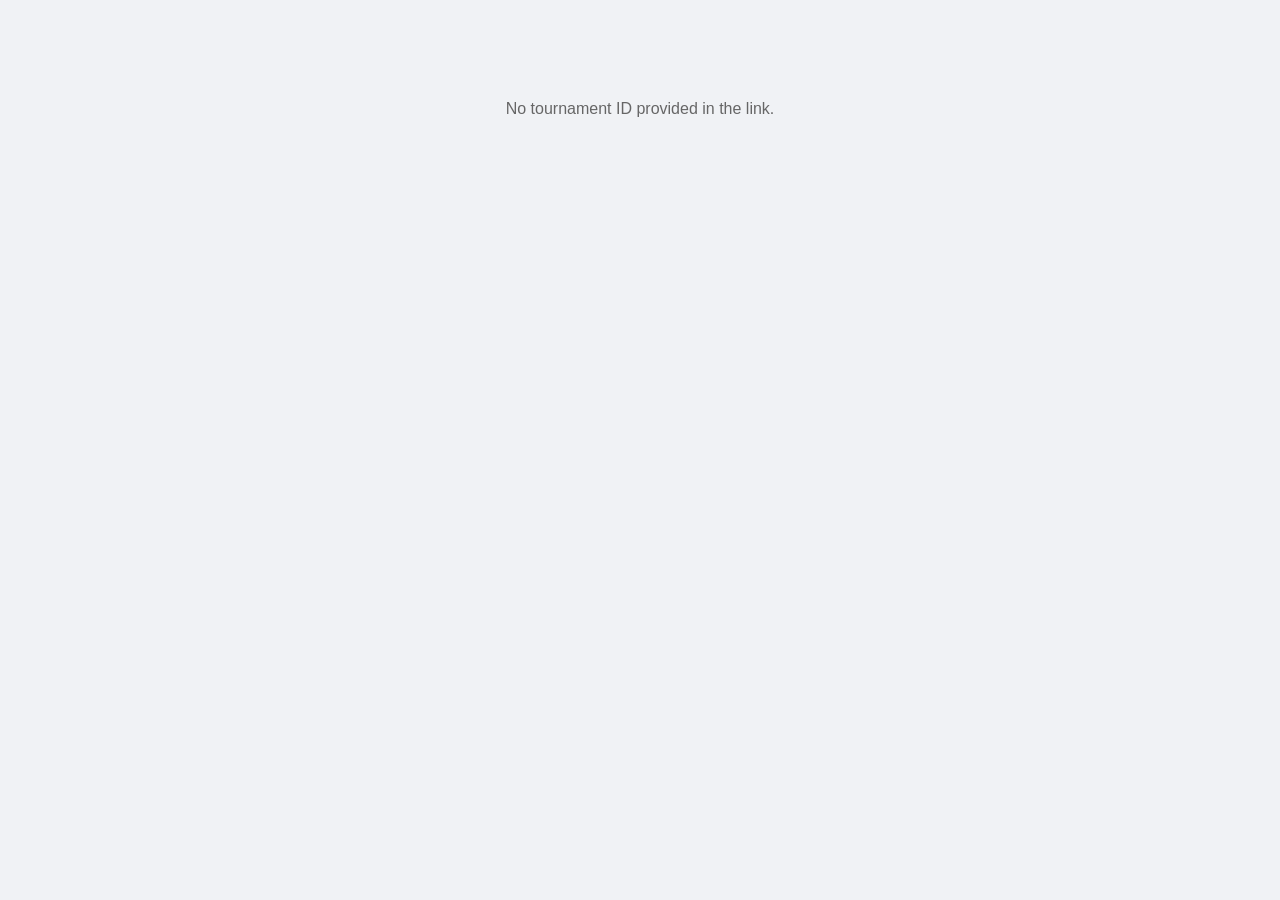
==== tournament.html @ d0818e06 "Almost done" ====
<!DOCTYPE html>
<html lang="en">
<head>
<meta charset="UTF-8">
<title>Tournament View</title>
<style>
  * { box-sizing: border-box; }
  body {
    font-family: 'Segoe UI', Arial, sans-serif;
    max-width: 900px;
    margin: 40px auto;
    padding: 20px;
    background: #f0f2f5;
    color: #1a1a1a;
  }
  h1 { text-align: center; color: #1a1a2e; margin-bottom: 4px; }
  .subtitle { text-align: center; color: #666; margin-bottom: 28px; font-size: 14px; }
  .card {
    background: white;
    border-radius: 12px;
    padding: 24px;
    box-shadow: 0 2px 8px rgba(0,0,0,0.08);
    margin-bottom: 24px;
  }
  .card h2 {
    margin-top: 0;
    font-size: 18px;
    color: #1a1a2e;
    border-bottom: 2px solid #f0f2f5;
    padding-bottom: 10px;
  }

  table {
    width: 100%;
    border-collapse: collapse;
    font-size: 14px;
  }
  th, td {
    padding: 8px 10px;
    text-align: center;
    border-bottom: 1px solid #eee;
  }
  th {
    background: #f8f9fb;
    color: #555;
    font-size: 12px;
    text-transform: uppercase;
  }
  td.team-name { text-align: left; font-weight: 600; }
  tr:first-child td.team-name { color: #15803d; }

  .round-block { margin-bottom: 18px; }
  .round-title { font-weight: 600; font-size: 14px; color: #444; margin-bottom: 8px; }
  .match-row {
    display: flex;
    align-items: center;
    justify-content: space-between;
    padding: 10px 12px;
    background: #f8f9fb;
    border-radius: 8px;
    margin-bottom: 6px;
    flex-wrap: wrap;
    gap: 8px;
  }
  .match-teams { font-size: 14px; flex: 1; min-width: 160px; }
  .bye-row { color: #999; font-style: italic; }
  .score-inputs {
    display: flex;
    align-items: center;
    gap: 6px;
  }
  .score-inputs input {
    width: 46px;
    padding: 6px;
    text-align: center;
    border: 1px solid #ddd;
    border-radius: 6px;
    font-size: 14px;
  }
  .score-inputs button {
    padding: 6px 12px;
    font-size: 13px;
    background: #2563eb;
    color: white;
    border: none;
    border-radius: 6px;
    cursor: pointer;
    font-weight: 600;
  }
  .score-inputs button:hover { background: #1d4ed8; }
  .played-badge {
    font-size: 12px;
    font-weight: 600;
    color: #15803d;
    background: #dcfce7;
    padding: 4px 10px;
    border-radius: 12px;
  }

  .group-tabs {
    display: flex;
    gap: 8px;
    margin-bottom: 16px;
    flex-wrap: wrap;
  }
  .group-tab {
    padding: 8px 16px;
    border-radius: 8px;
    background: #e5e7eb;
    color: #333;
    cursor: pointer;
    font-size: 14px;
    font-weight: 600;
    border: none;
  }
  .group-tab.active {
    background: #2563eb;
    color: white;
  }
  .loading, .error-box {
    text-align: center;
    padding: 40px;
    color: #666;
  }
</style>
</head>
<body>

<div id="loadingBox" class="loading">Loading tournament...</div>
<div id="errorBox" class="error-box" style="display:none;"></div>

<div id="content" style="display:none;">
  <h1 id="tournamentName">🏆 Tournament</h1>
  <p class="subtitle">Share this page's link so others can view live standings</p>

  <div class="group-tabs" id="groupTabs"></div>

  <div class="card">
    <h2>Standings</h2>
    <div id="standingsTable"></div>
  </div>

  <div class="card">
    <h2>Schedule</h2>
    <div id="scheduleList"></div>
  </div>
</div>

<script>
const API_BASE = "http://127.0.0.1:8000";
const urlParams = new URLSearchParams(window.location.search);
const tournamentId = urlParams.get("id");

let tournamentData = null;
let currentGroup = 0;

async function loadTournament() {
  if (!tournamentId) {
    showError("No tournament ID provided in the link.");
    return;
  }

  try {
    const response = await fetch(`${API_BASE}/tournament/${tournamentId}`);
    if (!response.ok) throw new Error("Tournament not found");
    tournamentData = await response.json();

    document.getElementById("tournamentName").innerText = "🏆 " + tournamentData.name;
    document.getElementById("loadingBox").style.display = "none";
    document.getElementById("content").style.display = "block";

    renderGroupTabs();
    await renderStandings();
    renderSchedule();

  } catch (error) {
    showError("Could not load tournament. Check the link or make sure the server is running.");
  }
}

function renderGroupTabs() {
  const tabsDiv = document.getElementById("groupTabs");
  const numGroups = tournamentData.groups.length;

  if (numGroups <= 1) {
    tabsDiv.style.display = "none";
    return;
  }

  tabsDiv.innerHTML = tournamentData.groups.map((g, i) => {
    const letter = String.fromCharCode(65 + i);
    return `<button class="group-tab ${i === currentGroup ? 'active' : ''}" onclick="switchGroup(${i})">Group ${letter}</button>`;
  }).join("");
}

async function switchGroup(index) {
  currentGroup = index;
  renderGroupTabs();
  await renderStandings();
  renderSchedule();
}

async function renderStandings() {
  const container = document.getElementById("standingsTable");
  try {
    const response = await fetch(`${API_BASE}/tournament/${tournamentId}/standings`);
    const data = await response.json();
    const table = data.standings[currentGroup];

    let html = `
      <table>
        <thead>
          <tr>
            <th style="text-align:left;">Team</th>
            <th>P</th><th>W</th><th>D</th><th>L</th>
            <th>GF</th><th>GA</th><th>GD</th><th>Pts</th>
          </tr>
        </thead>
        <tbody>
    `;
    table.forEach(row => {
      html += `
        <tr>
          <td class="team-name">${escapeHtml(row.team)}</td>
          <td>${row.played}</td><td>${row.won}</td><td>${row.drawn}</td><td>${row.lost}</td>
          <td>${row.goals_for}</td><td>${row.goals_against}</td><td>${row.goal_difference}</td>
          <td><strong>${row.points}</strong></td>
        </tr>
      `;
    });
    html += "</tbody></table>";
    container.innerHTML = html;

  } catch (error) {
    container.innerHTML = "<p>Could not load standings.</p>";
  }
}

function renderSchedule() {
  const container = document.getElementById("scheduleList");
  const groupSchedule = tournamentData.schedule[currentGroup];
  const groupResults = tournamentData.results[currentGroup];
  const isCricket = tournamentData.game_type === "cricket";

  let html = "";

  groupSchedule.forEach((roundMatches, roundIndex) => {
    html += `<div class="round-block"><div class="round-title">Round ${roundIndex + 1}</div>`;

    roundMatches.forEach((match, matchIndex) => {
      const [team1, team2] = match;
      const result = groupResults[roundIndex][matchIndex];

      if (team1 === "BYE" || team2 === "BYE") {
        const restingTeam = team1 === "BYE" ? team2 : team1;
        html += `<div class="match-row bye-row">${escapeHtml(restingTeam)} — Bye (resting this round)</div>`;
        return;
      }

      if (result.played) {
        let scoreDisplay;
        if (isCricket) {
          const w1 = result.team1_wickets !== null && result.team1_wickets !== undefined ? result.team1_wickets : "-";
          const w2 = result.team2_wickets !== null && result.team2_wickets !== undefined ? result.team2_wickets : "-";
          scoreDisplay = `${result.team1_score}/${w1} - ${result.team2_score}/${w2}`;
        } else {
          scoreDisplay = `${result.team1_score} - ${result.team2_score}`;
        }
        html += `
          <div class="match-row">
            <span class="match-teams">${escapeHtml(team1)} <strong>${scoreDisplay}</strong> ${escapeHtml(team2)}</span>
            <span class="played-badge">✓ Played</span>
          </div>
        `;
      } else if (isCricket) {
        html += `
          <div class="match-row">
            <span class="match-teams">${escapeHtml(team1)} vs ${escapeHtml(team2)}</span>
            <div class="score-inputs">
              <input type="number" min="0" id="runs1_${roundIndex}_${matchIndex}" placeholder="Runs" style="width:60px;">
              <span>/</span>
              <input type="number" min="0" max="10" id="wkts1_${roundIndex}_${matchIndex}" placeholder="Wkts" style="width:50px;">
              <span>vs</span>
              <input type="number" min="0" id="runs2_${roundIndex}_${matchIndex}" placeholder="Runs" style="width:60px;">
              <span>/</span>
              <input type="number" min="0" max="10" id="wkts2_${roundIndex}_${matchIndex}" placeholder="Wkts" style="width:50px;">
              <button onclick="submitCricketResult(${roundIndex}, ${matchIndex})">Save</button>
            </div>
          </div>
        `;
      } else {
        html += `
          <div class="match-row">
            <span class="match-teams">${escapeHtml(team1)} vs ${escapeHtml(team2)}</span>
            <div class="score-inputs">
              <input type="number" min="0" id="score1_${roundIndex}_${matchIndex}" placeholder="0">
              <span>-</span>
              <input type="number" min="0" id="score2_${roundIndex}_${matchIndex}" placeholder="0">
              <button onclick="submitResult(${roundIndex}, ${matchIndex})">Save</button>
            </div>
          </div>
        `;
      }
    });

    html += `</div>`;
  });

  container.innerHTML = html;
}

async function submitCricketResult(roundIndex, matchIndex) {
  const runs1 = parseInt(document.getElementById(`runs1_${roundIndex}_${matchIndex}`).value);
  const wkts1 = parseInt(document.getElementById(`wkts1_${roundIndex}_${matchIndex}`).value);
  const runs2 = parseInt(document.getElementById(`runs2_${roundIndex}_${matchIndex}`).value);
  const wkts2 = parseInt(document.getElementById(`wkts2_${roundIndex}_${matchIndex}`).value);

  if (isNaN(runs1) || isNaN(runs2)) {
    alert("Please enter runs for both teams.");
    return;
  }

  try {
    await fetch(`${API_BASE}/match-result`, {
      method: "POST",
      headers: { "Content-Type": "application/json" },
      body: JSON.stringify({
        tournament_id: tournamentId,
        group_index: currentGroup,
        round_index: roundIndex,
        match_index: matchIndex,
        team1_score: runs1,
        team2_score: runs2,
        team1_wickets: isNaN(wkts1) ? null : wkts1,
        team2_wickets: isNaN(wkts2) ? null : wkts2
      })
    });

    const response = await fetch(`${API_BASE}/tournament/${tournamentId}`);
    tournamentData = await response.json();

    await renderStandings();
    renderSchedule();

  } catch (error) {
    alert("Could not save result. Please try again.");
  }
}

async function submitResult(roundIndex, matchIndex) {
  const score1El = document.getElementById(`score1_${roundIndex}_${matchIndex}`);
  const score2El = document.getElementById(`score2_${roundIndex}_${matchIndex}`);

  const score1 = parseInt(score1El.value);
  const score2 = parseInt(score2El.value);

  if (isNaN(score1) || isNaN(score2) || score1 < 0 || score2 < 0) {
    alert("Please enter valid scores for both teams.");
    return;
  }

  try {
    await fetch(`${API_BASE}/match-result`, {
      method: "POST",
      headers: { "Content-Type": "application/json" },
      body: JSON.stringify({
        tournament_id: tournamentId,
        group_index: currentGroup,
        round_index: roundIndex,
        match_index: matchIndex,
        team1_score: score1,
        team2_score: score2
      })
    });

    // Refresh local data so the UI updates
    const response = await fetch(`${API_BASE}/tournament/${tournamentId}`);
    tournamentData = await response.json();

    await renderStandings();
    renderSchedule();

  } catch (error) {
    alert("Could not save result. Please try again.");
  }
}

function showError(msg) {
  document.getElementById("loadingBox").style.display = "none";
  const errorBox = document.getElementById("errorBox");
  errorBox.innerText = msg;
  errorBox.style.display = "block";
}

function escapeHtml(text) {
  const div = document.createElement("div");
  div.innerText = text;
  return div.innerHTML;
}

loadTournament();
</script>

</body>
</html>
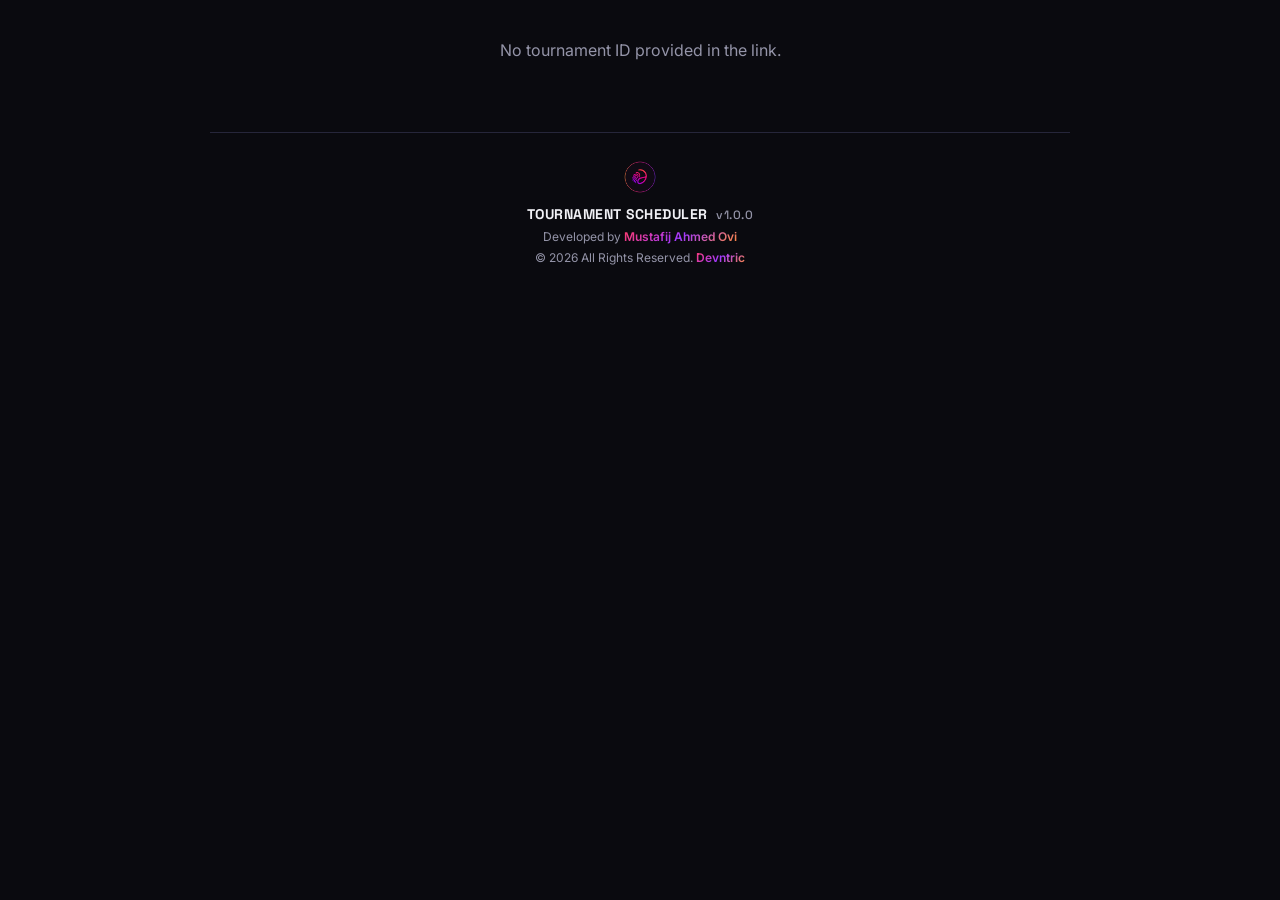
==== commit a6a6d916: "logo add" ====
--- a/tournament.html
+++ b/tournament.html
@@ -3,126 +3,7 @@
 <head>
 <meta charset="UTF-8">
 <title>Tournament View</title>
-<style>
-  * { box-sizing: border-box; }
-  body {
-    font-family: 'Segoe UI', Arial, sans-serif;
-    max-width: 900px;
-    margin: 40px auto;
-    padding: 20px;
-    background: #f0f2f5;
-    color: #1a1a1a;
-  }
-  h1 { text-align: center; color: #1a1a2e; margin-bottom: 4px; }
-  .subtitle { text-align: center; color: #666; margin-bottom: 28px; font-size: 14px; }
-  .card {
-    background: white;
-    border-radius: 12px;
-    padding: 24px;
-    box-shadow: 0 2px 8px rgba(0,0,0,0.08);
-    margin-bottom: 24px;
-  }
-  .card h2 {
-    margin-top: 0;
-    font-size: 18px;
-    color: #1a1a2e;
-    border-bottom: 2px solid #f0f2f5;
-    padding-bottom: 10px;
-  }
-
-  table {
-    width: 100%;
-    border-collapse: collapse;
-    font-size: 14px;
-  }
-  th, td {
-    padding: 8px 10px;
-    text-align: center;
-    border-bottom: 1px solid #eee;
-  }
-  th {
-    background: #f8f9fb;
-    color: #555;
-    font-size: 12px;
-    text-transform: uppercase;
-  }
-  td.team-name { text-align: left; font-weight: 600; }
-  tr:first-child td.team-name { color: #15803d; }
-
-  .round-block { margin-bottom: 18px; }
-  .round-title { font-weight: 600; font-size: 14px; color: #444; margin-bottom: 8px; }
-  .match-row {
-    display: flex;
-    align-items: center;
-    justify-content: space-between;
-    padding: 10px 12px;
-    background: #f8f9fb;
-    border-radius: 8px;
-    margin-bottom: 6px;
-    flex-wrap: wrap;
-    gap: 8px;
-  }
-  .match-teams { font-size: 14px; flex: 1; min-width: 160px; }
-  .bye-row { color: #999; font-style: italic; }
-  .score-inputs {
-    display: flex;
-    align-items: center;
-    gap: 6px;
-  }
-  .score-inputs input {
-    width: 46px;
-    padding: 6px;
-    text-align: center;
-    border: 1px solid #ddd;
-    border-radius: 6px;
-    font-size: 14px;
-  }
-  .score-inputs button {
-    padding: 6px 12px;
-    font-size: 13px;
-    background: #2563eb;
-    color: white;
-    border: none;
-    border-radius: 6px;
-    cursor: pointer;
-    font-weight: 600;
-  }
-  .score-inputs button:hover { background: #1d4ed8; }
-  .played-badge {
-    font-size: 12px;
-    font-weight: 600;
-    color: #15803d;
-    background: #dcfce7;
-    padding: 4px 10px;
-    border-radius: 12px;
-  }
-
-  .group-tabs {
-    display: flex;
-    gap: 8px;
-    margin-bottom: 16px;
-    flex-wrap: wrap;
-  }
-  .group-tab {
-    padding: 8px 16px;
-    border-radius: 8px;
-    background: #e5e7eb;
-    color: #333;
-    cursor: pointer;
-    font-size: 14px;
-    font-weight: 600;
-    border: none;
-  }
-  .group-tab.active {
-    background: #2563eb;
-    color: white;
-  }
-  .loading, .error-box {
-    text-align: center;
-    padding: 40px;
-    color: #666;
-  }
-</style>
+<link rel="stylesheet" href="style-tournament.css">
 </head>
 <body>
 
@@ -130,21 +11,67 @@
 <div id="errorBox" class="error-box" style="display:none;"></div>
 
 <div id="content" style="display:none;">
+  <div style="text-align:center; padding-top:24px;">
+    <img src="devntric-icon-circle.png" alt="Devntric" style="width:36px; height:36px;">
+  </div>
   <h1 id="tournamentName">🏆 Tournament</h1>
   <p class="subtitle">Share this page's link so others can view live standings</p>
 
   <div class="group-tabs" id="groupTabs"></div>
 
-  <div class="card">
+  <div class="card" id="standingsCard">
     <h2>Standings</h2>
     <div id="standingsTable"></div>
   </div>
 
-  <div class="card">
-    <h2>Schedule</h2>
+  <div class="card" id="firstRoundCard">
+    <h2>First Round</h2>
+    <div id="matchesSummary" style="font-size:13px; color:#9494A8; margin-bottom:12px;"></div>
     <div id="scheduleList"></div>
   </div>
+
+  <div class="card">
+    <h2>Knockout Stage</h2>
+    <div id="championBanner"></div>
+    <div id="knockoutList"></div>
+
+    <div id="addRoundSection" style="margin-top:20px; padding-top:16px; border-top:1px solid #26263A;">
+      <button onclick="toggleAddRoundForm()" style="width:auto; padding:8px 16px; font-size:14px; background:#A238FF;">+ Add Knockout Round</button>
+
+      <div id="addRoundForm" style="display:none; margin-top:16px;">
+        <label style="display:block; font-weight:600; font-size:13px; margin-bottom:6px;">Round Name</label>
+        <select id="roundNameSelect" onchange="handleRoundNameSelect()" style="width:100%; padding:8px 10px; border-radius:6px; border:1px solid #26263A; margin-bottom:8px;"></select>
+        <input type="text" id="roundNameInput" placeholder="Enter round name" style="width:100%; padding:8px 10px; border-radius:6px; border:1px solid #26263A; margin-bottom:12px; display:none;">
+
+        <label style="display:block; font-weight:600; font-size:13px; margin-bottom:6px;">Fixture Selection</label>
+        <div style="display:flex; gap:8px; margin-bottom:14px;">
+          <button type="button" id="fixtureModeAutoBtn" onclick="setFixtureMode('automatic')" style="flex:1; padding:8px; font-size:13px; background:#A238FF; margin-top:0;">Automatic</button>
+          <button type="button" id="fixtureModeManualBtn" onclick="setFixtureMode('manual')" style="flex:1; padding:8px; font-size:13px; background:#22222E; color:#F1F1F6; margin-top:0;">User Select</button>
+        </div>
+
+        <div id="automaticFixtureInfo" style="display:none; font-size:13px; color:#9494A8; margin-bottom:12px; padding:10px; background:#1A1626; border-radius:6px;"></div>
+
+        <div id="manualFixtureSection" style="display:none;">
+          <label style="display:block; font-weight:600; font-size:13px; margin-bottom:6px;">Matchups</label>
+          <div id="matchupRows"></div>
+          <button onclick="addMatchupRow()" style="width:auto; padding:6px 12px; font-size:13px; background:#22222E; color:#F1F1F6; margin-top:6px;">+ Add Matchup</button>
+        </div>
+
+        <div style="display:flex; gap:8px; margin-top:16px;">
+          <button onclick="submitNewRound()" style="background:#22C55E;">Save Round</button>
+          <button onclick="toggleAddRoundForm()" style="background:#33333F;">Cancel</button>
+        </div>
+      </div>
+    </div>
+  </div>
 </div>
+
+<footer class="devntric-footer">
+  <img src="devntric-icon-circle.png" alt="Devntric">
+  <div class="footer-brand">TOURNAMENT SCHEDULER <span class="version">v1.0.0</span></div>
+  <div class="footer-credit">Developed by <span class="footer-highlight">Mustafij Ahmed Ovi</span></div>
+  <div class="footer-copyright">© 2026 All Rights Reserved. <span class="footer-highlight">Devntric</span></div>
+</footer>
 
 <script>
 const API_BASE = "http://127.0.0.1:8000";
@@ -169,9 +96,16 @@
     document.getElementById("loadingBox").style.display = "none";
     document.getElementById("content").style.display = "block";
 
+    const isKnockoutOnly = tournamentData.tournament_format === "knockout";
+    document.getElementById("standingsCard").style.display = isKnockoutOnly ? "none" : "block";
+    document.getElementById("firstRoundCard").style.display = isKnockoutOnly ? "none" : "block";
+
     renderGroupTabs();
-    await renderStandings();
-    renderSchedule();
+    if (!isKnockoutOnly) {
+      await renderStandings();
+      renderSchedule();
+    }
+    renderKnockout();
 
   } catch (error) {
     showError("Could not load tournament. Check the link or make sure the server is running.");
@@ -236,16 +170,106 @@
   }
 }
 
+function renderMatchMetaBlock(keyPrefix, matchTime, location) {
+  const hasInfo = matchTime || location;
+  const displayParts = [];
+  if (matchTime) {
+    const d = new Date(matchTime);
+    displayParts.push(`🕐 ${d.toLocaleString()}`);
+  }
+  if (location) displayParts.push(`📍 ${escapeHtml(location)}`);
+  const displayText = hasInfo ? displayParts.join(" &nbsp;·&nbsp; ") : '<span style="color:#6A6A80;">No time or location set</span>';
+
+  return `
+    <div class="match-meta" id="metaDisplay_${keyPrefix}">
+      <span style="font-size:12px; color:#9494A8;">${displayText}</span>
+      <button onclick="toggleMetaEdit('${keyPrefix}')" style="width:auto; padding:2px 8px; font-size:11px; background:#22222E; color:#F1F1F6; margin-top:0;">${hasInfo ? "Edit" : "+ Add time/location"}</button>
+    </div>
+    <div class="match-meta-edit" id="metaEdit_${keyPrefix}" style="display:none;">
+      <input type="datetime-local" id="metaTime_${keyPrefix}" value="${matchTime ? matchTime : ''}" style="padding:5px; font-size:12px; border-radius:6px; border:1px solid #26263A;">
+      <input type="text" id="metaLocation_${keyPrefix}" placeholder="Location (e.g. City Stadium)" value="${location ? escapeHtml(location) : ''}" style="padding:5px; font-size:12px; border-radius:6px; border:1px solid #26263A; flex:1; min-width:120px;">
+      <button onclick="saveMetaEdit('${keyPrefix}')" style="width:auto; padding:5px 10px; font-size:11px;">Save</button>
+    </div>
+  `;
+}
+
+function toggleMetaEdit(keyPrefix) {
+  const display = document.getElementById(`metaDisplay_${keyPrefix}`);
+  const edit = document.getElementById(`metaEdit_${keyPrefix}`);
+  const isHidden = edit.style.display === "none";
+  edit.style.display = isHidden ? "flex" : "none";
+  display.style.display = isHidden ? "none" : "flex";
+}
+
+async function saveMetaEdit(keyPrefix) {
+  const matchTime = document.getElementById(`metaTime_${keyPrefix}`).value || null;
+  const location = document.getElementById(`metaLocation_${keyPrefix}`).value.trim() || null;
+
+  const parts = keyPrefix.split("_");
+  try {
+    if (parts[0] === "g") {
+      // group match: g_groupIndex_roundIndex_matchIndex
+      await fetch(`${API_BASE}/match-schedule`, {
+        method: "POST",
+        headers: { "Content-Type": "application/json" },
+        body: JSON.stringify({
+          tournament_id: tournamentId,
+          group_index: parseInt(parts[1]),
+          round_index: parseInt(parts[2]),
+          match_index: parseInt(parts[3]),
+          match_time: matchTime,
+          location: location
+        })
+      });
+    } else {
+      // knockout match: k_roundIndex_matchIndex
+      await fetch(`${API_BASE}/knockout-schedule`, {
+        method: "POST",
+        headers: { "Content-Type": "application/json" },
+        body: JSON.stringify({
+          tournament_id: tournamentId,
+          round_index: parseInt(parts[1]),
+          match_index: parseInt(parts[2]),
+          match_time: matchTime,
+          location: location
+        })
+      });
+    }
+    await refreshTournamentData();
+  } catch (error) {
+    alert("Could not save match details.");
+  }
+}
+
 function renderSchedule() {
   const container = document.getElementById("scheduleList");
+  const summaryDiv = document.getElementById("matchesSummary");
   const groupSchedule = tournamentData.schedule[currentGroup];
   const groupResults = tournamentData.results[currentGroup];
   const isCricket = tournamentData.game_type === "cricket";
 
+  // Count total real matches (excluding byes) and how many are played
+  let totalMatches = 0;
+  let playedMatches = 0;
+  groupSchedule.forEach((roundMatches, roundIndex) => {
+    roundMatches.forEach((match, matchIndex) => {
+      const [t1, t2] = match;
+      if (t1 === "BYE" || t2 === "BYE") return;
+      totalMatches++;
+      if (groupResults[roundIndex][matchIndex].played) playedMatches++;
+    });
+  });
+  summaryDiv.innerText = `${playedMatches} of ${totalMatches} matches played`;
+
   let html = "";
 
+  if (tournamentData.groups.length > 1) {
+    const letter = String.fromCharCode(65 + currentGroup);
+    html += `<div style="font-size:13px; font-weight:600; color:#A238FF; margin-bottom:14px;">GROUP ${letter}</div>`;
+  }
+
   groupSchedule.forEach((roundMatches, roundIndex) => {
-    html += `<div class="round-block"><div class="round-title">Round ${roundIndex + 1}</div>`;
+    html += `<div class="round-block"><div class="round-title">Matchday ${roundIndex + 1}</div>`;
 
     roundMatches.forEach((match, matchIndex) => {
       const [team1, team2] = match;
@@ -270,6 +294,7 @@
           <div class="match-row">
             <span class="match-teams">${escapeHtml(team1)} <strong>${scoreDisplay}</strong> ${escapeHtml(team2)}</span>
             <span class="played-badge">✓ Played</span>
+            ${renderMatchMetaBlock(`g_${currentGroup}_${roundIndex}_${matchIndex}`, result.match_time, result.location)}
           </div>
         `;
       } else if (isCricket) {
@@ -286,6 +311,7 @@
               <input type="number" min="0" max="10" id="wkts2_${roundIndex}_${matchIndex}" placeholder="Wkts" style="width:50px;">
               <button onclick="submitCricketResult(${roundIndex}, ${matchIndex})">Save</button>
             </div>
+            ${renderMatchMetaBlock(`g_${currentGroup}_${roundIndex}_${matchIndex}`, result.match_time, result.location)}
           </div>
         `;
       } else {
@@ -298,6 +324,7 @@
               <input type="number" min="0" id="score2_${roundIndex}_${matchIndex}" placeholder="0">
               <button onclick="submitResult(${roundIndex}, ${matchIndex})">Save</button>
             </div>
+            ${renderMatchMetaBlock(`g_${currentGroup}_${roundIndex}_${matchIndex}`, result.match_time, result.location)}
           </div>
         `;
       }
@@ -392,6 +419,420 @@
   errorBox.style.display = "block";
 }
 
+function getAllTeamNames() {
+  // Flatten all teams across all groups
+  let allTeams = [];
+  tournamentData.groups.forEach(group => {
+    group.forEach(team => allTeams.push(team));
+  });
+  return allTeams;
+}
+
+function getEliminatedTeams() {
+  const knockout = tournamentData.knockout || [];
+  const eliminated = new Set();
+  knockout.forEach(round => {
+    round.matches.forEach(match => {
+      if (match.played) {
+        const loser = match.winner === match.team1 ? match.team2 : match.team1;
+        eliminated.add(loser);
+      }
+    });
+  });
+  return eliminated;
+}
+
+function getAvailableTeamsForKnockout() {
+  const eliminated = getEliminatedTeams();
+  return getAllTeamNames().filter(team => !eliminated.has(team));
+}
+
+function getChampion() {
+  const knockout = tournamentData.knockout || [];
+  if (knockout.length === 0) return null;
+  const lastRound = knockout[knockout.length - 1];
+  // A "final" is any round with exactly one match, once that match is played
+  if (lastRound.matches.length === 1 && lastRound.matches[0].played) {
+    const finalMatch = lastRound.matches[0];
+    const runnerUp = finalMatch.winner === finalMatch.team1 ? finalMatch.team2 : finalMatch.team1;
+    return { champion: finalMatch.winner, runnerUp: runnerUp };
+  }
+  return null;
+}
+
+const PRESET_ROUND_NAMES = ["First Round", "Second Round", "Round of 16", "Quarterfinal", "Semifinal", "Final"];
+
+function getUsedRoundNames() {
+  const knockout = tournamentData.knockout || [];
+  return new Set(knockout.map(r => r.round_name));
+}
+
+function populateRoundNameSelect() {
+  const usedNames = getUsedRoundNames();
+  const availablePresets = PRESET_ROUND_NAMES.filter(name => !usedNames.has(name));
+
+  const select = document.getElementById("roundNameSelect");
+  let optionsHtml = availablePresets.map(name => `<option value="${escapeHtml(name)}">${escapeHtml(name)}</option>`).join("");
+  optionsHtml += `<option value="__custom__">Choose name...</option>`;
+  select.innerHTML = optionsHtml;
+
+  handleRoundNameSelect();
+}
+
+function handleRoundNameSelect() {
+  const select = document.getElementById("roundNameSelect");
+  const customInput = document.getElementById("roundNameInput");
+
+  if (select.value === "__custom__") {
+    customInput.style.display = "block";
+    customInput.value = "";
+  } else {
+    customInput.style.display = "none";
+    customInput.value = select.value;
+  }
+}
+
+let currentFixtureMode = "automatic";
+let autoFixturePairs = [];
+let autoFixtureByeTeam = null;
+
+function toggleAddRoundForm() {
+  const form = document.getElementById("addRoundForm");
+  const isHidden = form.style.display === "none";
+  form.style.display = isHidden ? "block" : "none";
+  if (isHidden) {
+    document.getElementById("matchupRows").innerHTML = "";
+    populateRoundNameSelect();
+    setFixtureMode("automatic");
+    addMatchupRow();
+  }
+}
+
+function setFixtureMode(mode) {
+  currentFixtureMode = mode;
+
+  const autoBtn = document.getElementById("fixtureModeAutoBtn");
+  const manualBtn = document.getElementById("fixtureModeManualBtn");
+  const autoInfo = document.getElementById("automaticFixtureInfo");
+  const manualSection = document.getElementById("manualFixtureSection");
+
+  if (mode === "automatic") {
+    autoBtn.style.background = "#A238FF";
+    autoBtn.style.color = "white";
+    manualBtn.style.background = "#22222E";
+    manualBtn.style.color = "#F1F1F6";
+    autoInfo.style.display = "block";
+    manualSection.style.display = "none";
+    generateAutomaticFixture();
+  } else {
+    manualBtn.style.background = "#A238FF";
+    manualBtn.style.color = "white";
+    autoBtn.style.background = "#22222E";
+    autoBtn.style.color = "#F1F1F6";
+    autoInfo.style.display = "none";
+    manualSection.style.display = "block";
+  }
+}
+
+function shuffleArray(arr) {
+  const copy = [...arr];
+  for (let i = copy.length - 1; i > 0; i--) {
+    const j = Math.floor(Math.random() * (i + 1));
+    [copy[i], copy[j]] = [copy[j], copy[i]];
+  }
+  return copy;
+}
+
+function generateAutomaticFixture() {
+  const available = shuffleArray(getAvailableTeamsForKnockout());
+  autoFixturePairs = [];
+  autoFixtureByeTeam = null;
+
+  for (let i = 0; i < available.length - 1; i += 2) {
+    autoFixturePairs.push([available[i], available[i + 1]]);
+  }
+  if (available.length % 2 !== 0) {
+    autoFixtureByeTeam = available[available.length - 1];
+  }
+
+  const infoDiv = document.getElementById("automaticFixtureInfo");
+  let html = "<strong>Auto-generated fixture:</strong><br>";
+  autoFixturePairs.forEach(pair => {
+    html += `${escapeHtml(pair[0])} vs ${escapeHtml(pair[1])}<br>`;
+  });
+  if (autoFixtureByeTeam) {
+    html += `<em>${escapeHtml(autoFixtureByeTeam)} gets a bye and advances automatically</em>`;
+  }
+  infoDiv.innerHTML = html;
+}
+
+function addMatchupRow() {
+  const container = document.getElementById("matchupRows");
+  const teams = getAvailableTeamsForKnockout();
+
+  const options = teams.map(t => `<option value="${escapeHtml(t)}">${escapeHtml(t)}</option>`).join("");
+
+  const row = document.createElement("div");
+  row.style.cssText = "display:flex; gap:8px; align-items:center; margin-bottom:8px;";
+  row.innerHTML = `
+    <select class="matchup-team1" style="flex:1; padding:8px; border-radius:6px; border:1px solid #26263A;" onchange="refreshMatchupOptions(this)">
+      <option value="">Select team</option>${options}
+    </select>
+    <span style="color:#7A7A90;">vs</span>
+    <select class="matchup-team2" style="flex:1; padding:8px; border-radius:6px; border:1px solid #26263A;" onchange="refreshMatchupOptions(this)">
+      <option value="">Select team</option>${options}
+    </select>
+    <button onclick="this.parentElement.remove()" style="width:auto; padding:8px 10px; background:#3A1620; color:#FF6B87; font-size:13px;">✕</button>
+  `;
+  container.appendChild(row);
+}
+
+function refreshMatchupOptions(changedSelect) {
+  // Prevent selecting the same team on both sides of one matchup row
+  const row = changedSelect.parentElement;
+  const team1Select = row.querySelector(".matchup-team1");
+  const team2Select = row.querySelector(".matchup-team2");
+  const otherSelect = changedSelect === team1Select ? team2Select : team1Select;
+  const chosenValue = changedSelect.value;
+
+  Array.from(otherSelect.options).forEach(opt => {
+    opt.disabled = (opt.value !== "" && opt.value === chosenValue);
+  });
+}
+
+async function submitNewRound() {
+  const select = document.getElementById("roundNameSelect");
+  const customInput = document.getElementById("roundNameInput");
+  const roundName = select.value === "__custom__" ? customInput.value.trim() : select.value;
+
+  if (!roundName) {
+    alert("Please choose or enter a round name.");
+    return;
+  }
+
+  let matchups = [];
+
+  if (currentFixtureMode === "automatic") {
+    if (autoFixturePairs.length === 0) {
+      alert("Not enough teams available to generate a fixture.");
+      return;
+    }
+    matchups = autoFixturePairs;
+  } else {
+    const rows = document.querySelectorAll("#matchupRows > div");
+    for (const row of rows) {
+      const t1 = row.querySelector(".matchup-team1").value;
+      const t2 = row.querySelector(".matchup-team2").value;
+      if (!t1 || !t2) {
+        alert("Please select both teams for every matchup.");
+        return;
+      }
+      if (t1 === t2) {
+        alert("A team cannot play itself.");
+        return;
+      }
+      matchups.push([t1, t2]);
+    }
+    if (matchups.length === 0) {
+      alert("Please add at least one matchup.");
+      return;
+    }
+  }
+
+  try {
+    await fetch(`${API_BASE}/tournament/${tournamentId}/knockout/round`, {
+      method: "POST",
+      headers: { "Content-Type": "application/json" },
+      body: JSON.stringify({
+        tournament_id: tournamentId,
+        round_name: roundName,
+        matchups: matchups
+      })
+    });
+
+    toggleAddRoundForm();
+    await refreshTournamentData();
+
+  } catch (error) {
+    alert("Could not save round. Please try again.");
+  }
+}
+
+async function deleteKnockoutRound(roundIndex) {
+  if (!confirm("Remove this round? This cannot be undone.")) return;
+  try {
+    await fetch(`${API_BASE}/tournament/${tournamentId}/knockout/round/${roundIndex}`, {
+      method: "DELETE"
+    });
+    await refreshTournamentData();
+  } catch (error) {
+    alert("Could not remove round.");
+  }
+}
+
+function renderKnockout() {
+  const container = document.getElementById("knockoutList");
+  const bannerDiv = document.getElementById("championBanner");
+  const addSection = document.getElementById("addRoundSection");
+  const knockout = tournamentData.knockout || [];
+  const isCricket = tournamentData.game_type === "cricket";
+
+  const result = getChampion();
+  if (result) {
+    bannerDiv.innerHTML = `
+      <div class="champion-banner">
+        <div class="champion-trophy">🏆</div>
+        <div class="champion-title">Tournament Champion</div>
+        <div class="champion-name">${escapeHtml(result.champion)}</div>
+        <div class="runner-up-box">
+          <div class="runner-up-medal">🥈</div>
+          <div class="runner-up-title">Runner-Up</div>
+          <div class="runner-up-name">${escapeHtml(result.runnerUp)}</div>
+        </div>
+      </div>
+    `;
+    addSection.style.display = "none";
+  } else {
+    bannerDiv.innerHTML = "";
+    addSection.style.display = "block";
+  }
+
+  if (knockout.length === 0) {
+    container.innerHTML = '<p style="color:#7A7A90; font-size:14px;">No knockout rounds yet. Add one below once your group stage is ready.</p>';
+    return;
+  }
+
+  let html = "";
+
+  knockout.forEach((round, roundIndex) => {
+    const totalInRound = round.matches.length;
+    const playedInRound = round.matches.filter(m => m.played).length;
+
+    html += `
+      <div style="margin-bottom:20px;">
+        <div style="display:flex; justify-content:space-between; align-items:center; margin-bottom:2px;">
+          <div style="font-weight:700; font-size:15px; color:#F1F1F6;">${escapeHtml(round.round_name)}</div>
+          <button onclick="deleteKnockoutRound(${roundIndex})" style="width:auto; padding:4px 10px; font-size:12px; background:#3A1620; color:#FF6B87;">Remove Round</button>
+        </div>
+        <div style="font-size:12px; color:#8888A0; margin-bottom:8px;">${playedInRound} of ${totalInRound} matches played</div>
+    `;
+
+    round.matches.forEach((match, matchIndex) => {
+      if (match.played) {
+        let scoreText = "";
+        if (match.team1_score !== null && match.team2_score !== null) {
+          if (isCricket) {
+            const w1 = match.team1_wickets ?? "-";
+            const w2 = match.team2_wickets ?? "-";
+            scoreText = `${match.team1_score}/${w1} - ${match.team2_score}/${w2}`;
+          } else {
+            scoreText = `${match.team1_score} - ${match.team2_score}`;
+          }
+        }
+        html += `
+          <div class="match-row">
+            <span class="match-teams">
+              ${match.winner === match.team1 ? '<strong>' : ''}${escapeHtml(match.team1)}${match.winner === match.team1 ? ' 🏆</strong>' : ''}
+              ${scoreText ? `<strong>${scoreText}</strong>` : 'vs'}
+              ${match.winner === match.team2 ? '<strong>' : ''}${escapeHtml(match.team2)}${match.winner === match.team2 ? ' 🏆</strong>' : ''}
+            </span>
+            <span class="played-badge">✓ ${escapeHtml(match.winner)} won</span>
+            ${renderMatchMetaBlock(`k_${roundIndex}_${matchIndex}`, match.match_time, match.location)}
+          </div>
+        `;
+      } else {
+        const scoreInputs = isCricket ? `
+          <input type="number" min="0" id="ko_r1s_${roundIndex}_${matchIndex}" placeholder="Runs" style="width:55px;">
+          <span>/</span>
+          <input type="number" min="0" max="10" id="ko_r1w_${roundIndex}_${matchIndex}" placeholder="Wkts" style="width:45px;">
+          <span>vs</span>
+          <input type="number" min="0" id="ko_r2s_${roundIndex}_${matchIndex}" placeholder="Runs" style="width:55px;">
+          <span>/</span>
+          <input type="number" min="0" max="10" id="ko_r2w_${roundIndex}_${matchIndex}" placeholder="Wkts" style="width:45px;">
+        ` : `
+          <input type="number" min="0" id="ko_r1s_${roundIndex}_${matchIndex}" placeholder="0" style="width:50px;">
+          <span>-</span>
+          <input type="number" min="0" id="ko_r2s_${roundIndex}_${matchIndex}" placeholder="0" style="width:50px;">
+        `;
+
+        html += `
+          <div class="match-row" style="flex-direction:column; align-items:stretch;">
+            <span class="match-teams">${escapeHtml(match.team1)} vs ${escapeHtml(match.team2)}</span>
+            <div class="score-inputs" style="margin-top:6px;">
+              ${scoreInputs}
+            </div>
+            <div style="display:flex; align-items:center; gap:8px; margin-top:8px;">
+              <label style="font-size:12px; color:#9494A8;">Winner:</label>
+              <select id="ko_winner_${roundIndex}_${matchIndex}" style="flex:1; padding:6px; border-radius:6px; border:1px solid #26263A;">
+                <option value="">Select winner</option>
+                <option value="${escapeHtml(match.team1)}">${escapeHtml(match.team1)}</option>
+                <option value="${escapeHtml(match.team2)}">${escapeHtml(match.team2)}</option>
+              </select>
+              <button onclick="submitKnockoutResult(${roundIndex}, ${matchIndex})">Save</button>
+            </div>
+            ${renderMatchMetaBlock(`k_${roundIndex}_${matchIndex}`, match.match_time, match.location)}
+          </div>
+        `;
+      }
+    });
+
+    html += `</div>`;
+  });
+
+  container.innerHTML = html;
+}
+
+async function submitKnockoutResult(roundIndex, matchIndex) {
+  const winner = document.getElementById(`ko_winner_${roundIndex}_${matchIndex}`).value;
+  if (!winner) {
+    alert("Please select the winner.");
+    return;
+  }
+
+  const s1El = document.getElementById(`ko_r1s_${roundIndex}_${matchIndex}`);
+  const s2El = document.getElementById(`ko_r2s_${roundIndex}_${matchIndex}`);
+  const w1El = document.getElementById(`ko_r1w_${roundIndex}_${matchIndex}`);
+  const w2El = document.getElementById(`ko_r2w_${roundIndex}_${matchIndex}`);
+
+  const team1_score = s1El && s1El.value !== "" ? parseInt(s1El.value) : null;
+  const team2_score = s2El && s2El.value !== "" ? parseInt(s2El.value) : null;
+  const team1_wickets = w1El && w1El.value !== "" ? parseInt(w1El.value) : null;
+  const team2_wickets = w2El && w2El.value !== "" ? parseInt(w2El.value) : null;
+
+  try {
+    await fetch(`${API_BASE}/knockout-result`, {
+      method: "POST",
+      headers: { "Content-Type": "application/json" },
+      body: JSON.stringify({
+        tournament_id: tournamentId,
+        round_index: roundIndex,
+        match_index: matchIndex,
+        winner: winner,
+        team1_score: team1_score,
+        team2_score: team2_score,
+        team1_wickets: team1_wickets,
+        team2_wickets: team2_wickets
+      })
+    });
+
+    await refreshTournamentData();
+
+  } catch (error) {
+    alert("Could not save result.");
+  }
+}
+
+async function refreshTournamentData() {
+  const response = await fetch(`${API_BASE}/tournament/${tournamentId}`);
+  tournamentData = await response.json();
+  const isKnockoutOnly = tournamentData.tournament_format === "knockout";
+  if (!isKnockoutOnly) {
+    await renderStandings();
+    renderSchedule();
+  }
+  renderKnockout();
+}
+
 function escapeHtml(text) {
   const div = document.createElement("div");
   div.innerText = text;
--- a/style-tournament.css
+++ b/style-tournament.css
@@ -0,0 +1,231 @@
+@import url('https://fonts.googleapis.com/css2?family=Space+Grotesk:wght@500;700&family=Inter:wght@400;500;600;700&display=swap');
+
+* { box-sizing: border-box; }
+  body {
+    font-family: 'Inter', sans-serif;
+    max-width: 900px;
+    margin: 0 auto;
+    padding: 0 20px 40px;
+    background: #0A0A0F;
+    color: #F1F1F6;
+  }
+  .brand-header {
+    text-align: center;
+    padding: 36px 0 20px;
+  }
+  .brand-header img { width: 48px; height: 48px; margin-bottom: 10px; }
+  .brand-header h1 {
+    font-family: 'Space Grotesk', sans-serif;
+    font-size: 26px;
+    font-weight: 700;
+    margin: 0;
+    background: linear-gradient(135deg, #FF3B6B, #A238FF, #FF8A3D);
+    -webkit-background-clip: text;
+    background-clip: text;
+    color: transparent;
+  }
+  .brand-header p { color: #9494A8; font-size: 13px; margin: 10px 0 0; }
+  .subtitle { text-align: center; color: #9494A8; margin-bottom: 28px; font-size: 14px; }
+  .card {
+    background: #15151F;
+    border-radius: 12px;
+    padding: 24px;
+    border: 1px solid #26263A;
+    margin-bottom: 24px;
+  }
+  .card h2 {
+    margin-top: 0;
+    font-size: 18px;
+    color: #F1F1F6;
+    border-bottom: 2px solid #0A0A0F;
+    padding-bottom: 10px;
+  }
+
+  table {
+    width: 100%;
+    border-collapse: collapse;
+    font-size: 14px;
+  }
+  th, td {
+    padding: 8px 10px;
+    text-align: center;
+    border-bottom: 1px solid #26263A;
+  }
+  th {
+    background: #0F0F17;
+    color: #9494A8;
+    font-size: 12px;
+    text-transform: uppercase;
+  }
+  td.team-name { text-align: left; font-weight: 600; }
+  tr:first-child td.team-name { color: #22C55E; }
+
+  .round-block { margin-bottom: 18px; }
+  .round-title { font-weight: 600; font-size: 14px; color: #B0B0C0; margin-bottom: 8px; }
+  .match-row {
+    display: flex;
+    align-items: center;
+    justify-content: space-between;
+    padding: 10px 12px;
+    background: #0F0F17;
+    border-radius: 8px;
+    margin-bottom: 6px;
+    flex-wrap: wrap;
+    gap: 8px;
+  }
+  .match-teams { font-size: 14px; flex: 1; min-width: 160px; }
+  .bye-row { color: #7A7A90; font-style: italic; }
+  .score-inputs {
+    display: flex;
+    align-items: center;
+    gap: 6px;
+  }
+  .score-inputs input {
+    width: 46px;
+    padding: 6px;
+    text-align: center;
+    border: 1px solid #26263A;
+    border-radius: 6px;
+    font-size: 14px;
+  }
+  .score-inputs button {
+    padding: 6px 12px;
+    font-size: 13px;
+    background: #A238FF;
+    color: #FFFFFF;
+    border: none;
+    border-radius: 6px;
+    cursor: pointer;
+    font-weight: 600;
+  }
+  .score-inputs button:hover { background: #8B2FE0; }
+  .played-badge {
+    font-size: 12px;
+    font-weight: 600;
+    color: #22C55E;
+    background: #16301F;
+    padding: 4px 10px;
+    border-radius: 12px;
+  }
+
+  .group-tabs {
+    display: flex;
+    gap: 8px;
+    margin-bottom: 16px;
+    flex-wrap: wrap;
+  }
+  .group-tab {
+    padding: 8px 16px;
+    border-radius: 8px;
+    background: #22222E;
+    color: #F1F1F6;
+    cursor: pointer;
+    font-size: 14px;
+    font-weight: 600;
+    border: none;
+  }
+  .group-tab.active {
+    background: #A238FF;
+    color: #FFFFFF;
+  }
+  .loading, .error-box {
+    text-align: center;
+    padding: 40px;
+    color: #9494A8;
+  }
+
+  .match-meta {
+    display: flex;
+    justify-content: space-between;
+    align-items: center;
+    margin-top: 6px;
+    padding-top: 6px;
+    border-top: 1px dashed #26263A;
+    width: 100%;
+  }
+  .match-meta-edit {
+    display: none;
+    align-items: center;
+    gap: 6px;
+    margin-top: 6px;
+    padding-top: 6px;
+    border-top: 1px dashed #26263A;
+    flex-wrap: wrap;
+    width: 100%;
+  }
+
+  .champion-banner {
+    text-align: center;
+    padding: 36px 20px;
+    background: linear-gradient(135deg, #241A0A, #3A2A10);
+    border-radius: 12px;
+    border: 2px solid #FF8A3D;
+    margin-bottom: 20px;
+  }
+  .champion-trophy {
+    font-size: 56px;
+    display: inline-block;
+    animation: trophy-bounce 1.2s ease infinite;
+  }
+  @keyframes trophy-bounce {
+    0%, 100% { transform: translateY(0) rotate(-4deg); }
+    50% { transform: translateY(-14px) rotate(4deg); }
+  }
+  .champion-title {
+    font-size: 14px;
+    font-weight: 700;
+    letter-spacing: 1.5px;
+    text-transform: uppercase;
+    color: #FFB347;
+    margin: 12px 0 4px;
+  }
+  .champion-name {
+    font-size: 28px;
+    font-weight: 800;
+    color: #FFD9A0;
+    margin: 0;
+  }
+  .runner-up-box {
+    margin-top: 18px;
+    padding-top: 16px;
+    border-top: 1px dashed #4A3A18;
+  }
+  .runner-up-medal { font-size: 24px; }
+  .runner-up-title {
+    font-size: 11px;
+    font-weight: 700;
+    letter-spacing: 1px;
+    text-transform: uppercase;
+    color: #FFB347;
+    margin: 6px 0 2px;
+  }
+  .runner-up-name {
+    font-size: 18px;
+    font-weight: 700;
+    color: #FFB347;
+    margin: 0;
+  }
+
+  .devntric-footer {
+    text-align: center;
+    margin-top: 32px;
+    padding-top: 28px;
+    border-top: 1px solid #26263A;
+  }
+  .devntric-footer img { width: 32px; height: 32px; margin-bottom: 8px; }
+  .footer-brand {
+    font-family: 'Space Grotesk', sans-serif;
+    font-weight: 700;
+    font-size: 14px;
+    letter-spacing: 0.5px;
+    color: #F1F1F6;
+  }
+  .footer-brand .version { color: #9494A8; font-weight: 500; font-size: 12px; margin-left: 4px; }
+  .footer-credit, .footer-copyright { font-size: 12px; color: #9494A8; margin-top: 6px; }
+  .footer-highlight {
+    background: linear-gradient(135deg, #FF3B6B, #A238FF, #FF8A3D);
+    -webkit-background-clip: text;
+    background-clip: text;
+    color: transparent;
+    font-weight: 600;
+  }
